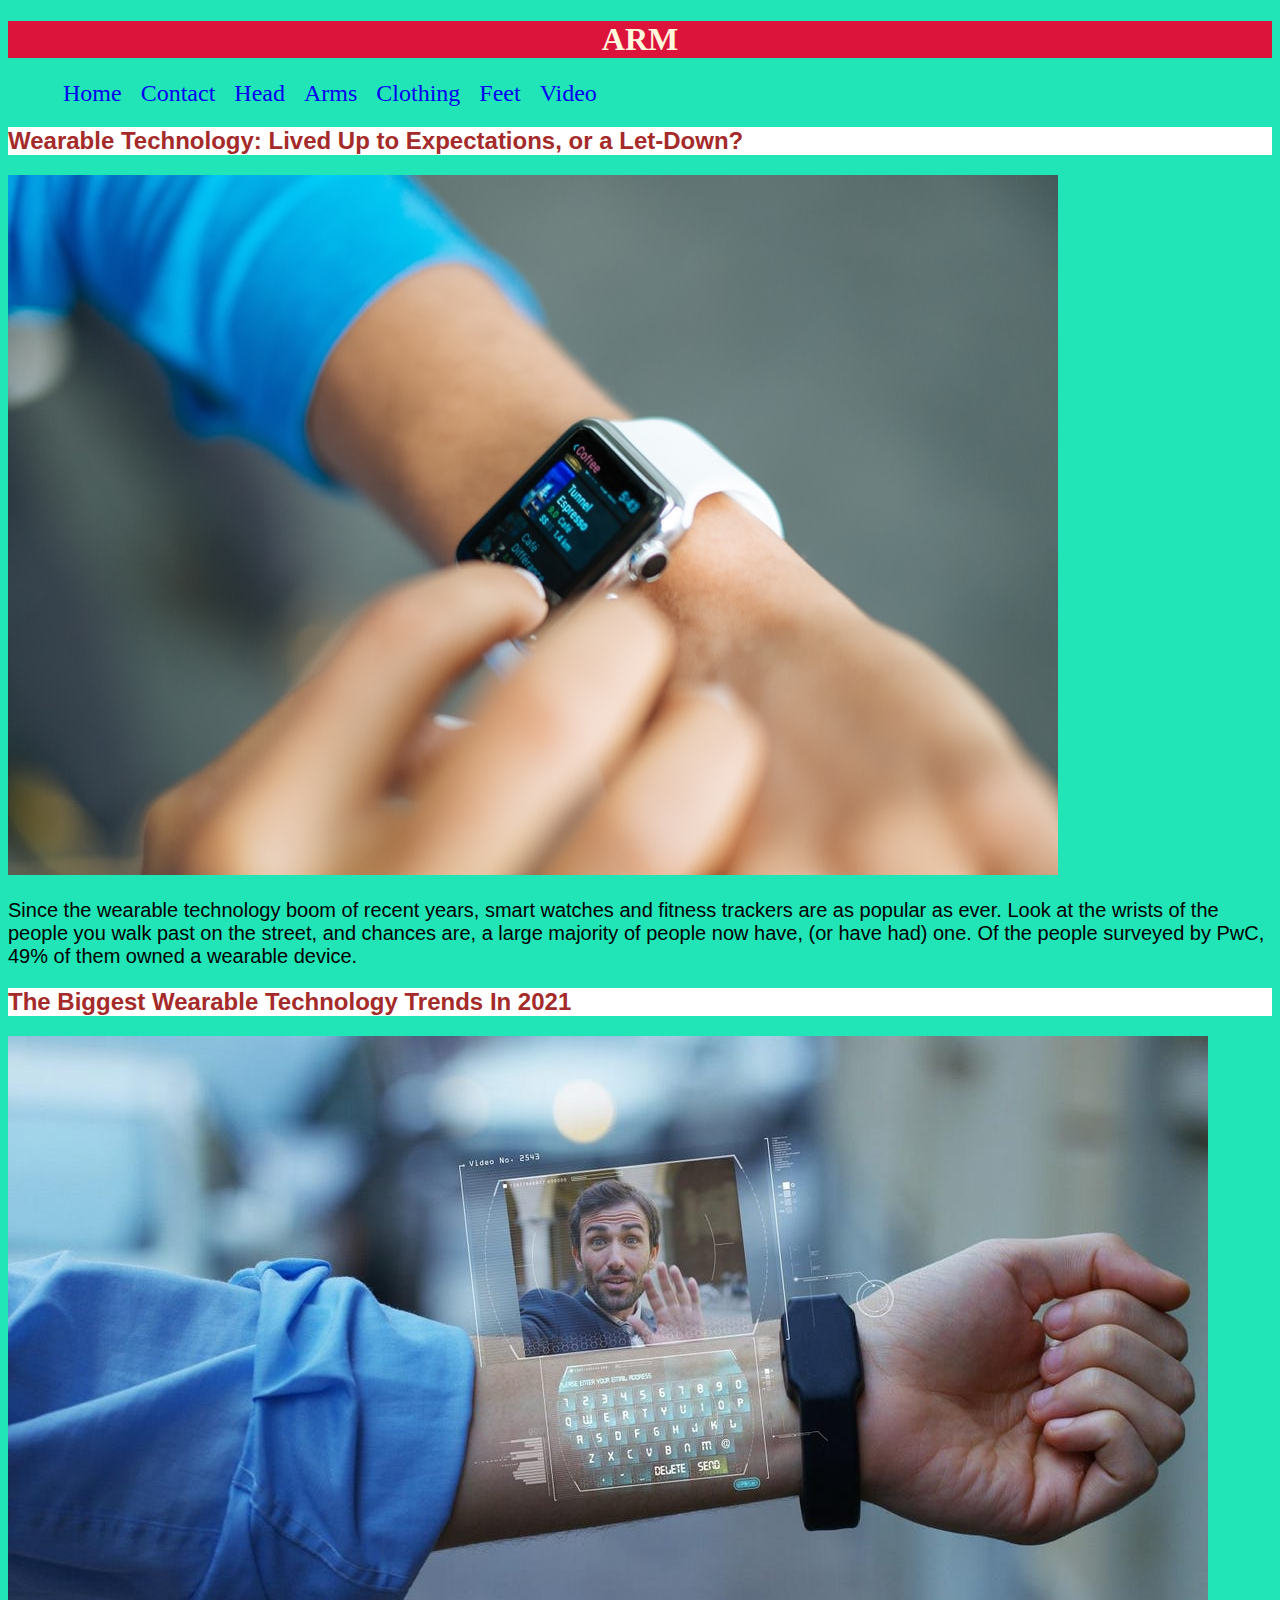
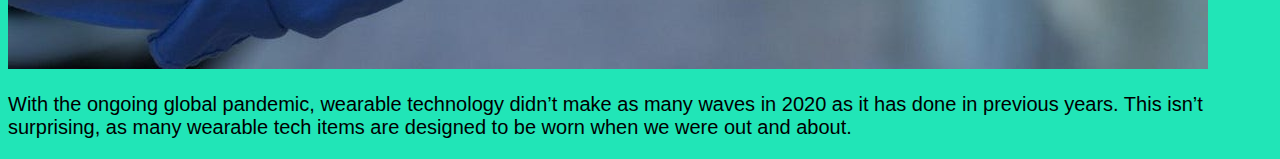
==== arms.html @ 4bad8b2c "Add files via upload" ====
<!doctype html>
<html>
<head>
<meta charset="utf-8">
<title>Untitled Document</title>
	
	
	<link rel="stylesheet"type="text/css"href="css/main.css">
</head>

<body>
</body>
	
	<h1>Arm</h1>
	
	<ul>
	
	<li><a href="index.html">Home</a></li>
		<li><a href="contact.html">Contact</a></li>
		<li><a href="head.html">Head</a></li>
	<li><a href="arms.html">Arms</a></li>
	 <li><a href="clothing.html">Clothing</a></li>
		<li><a href="feet.html">Feet</a></li>
		<li><a href="video.html">Video</a></li>
	</ul>
	<h2>Wearable Technology: Lived Up to Expectations, or a Let-Down?</h2>
	<img src="images/arms 1.jpg">
	<p>Since the wearable technology boom of recent years, smart watches and fitness trackers are as popular as ever. Look at the wrists of the people you walk past on the street, and chances are, a large majority of people now have, (or have had) one. Of the people surveyed by PwC, 49% of them owned a wearable device.</p>
	<h2>The Biggest Wearable Technology Trends In 2021</h2>
	<img src="images/arm 2.jpg">
	<P>With the ongoing global pandemic, wearable technology didn’t make as many waves in 2020 as it has done in previous years. This isn’t surprising, as many wearable tech items are designed to be worn when we were out and about.</P>
	
	
</html>
---- css/main.css ----
/* CSS Document */

body{background-color:#21E5B7; }

h1{
	background-color: crimson;
     color:cornsilk;
	font-family:Arial black;
	text-transform: uppercase;
	text-align: center;


}
ul li{display:inline; margin-left: 15px; 
}
ul li{font-size:24px;
}
a{
	text-decoration:none;
}
a hover{
	color:darkred;
}
h2{
	font-family:arial,helvetica,sans-serif;
	Font-size:35;
	Font-weight:bold;
	Font-style:normal;
	color:brown;
	background-color: white;
	
}

p{
	font-family:Arial;
	Font-size:20px;
	Font-weight:normal;
	text-justify: auto;
	
}
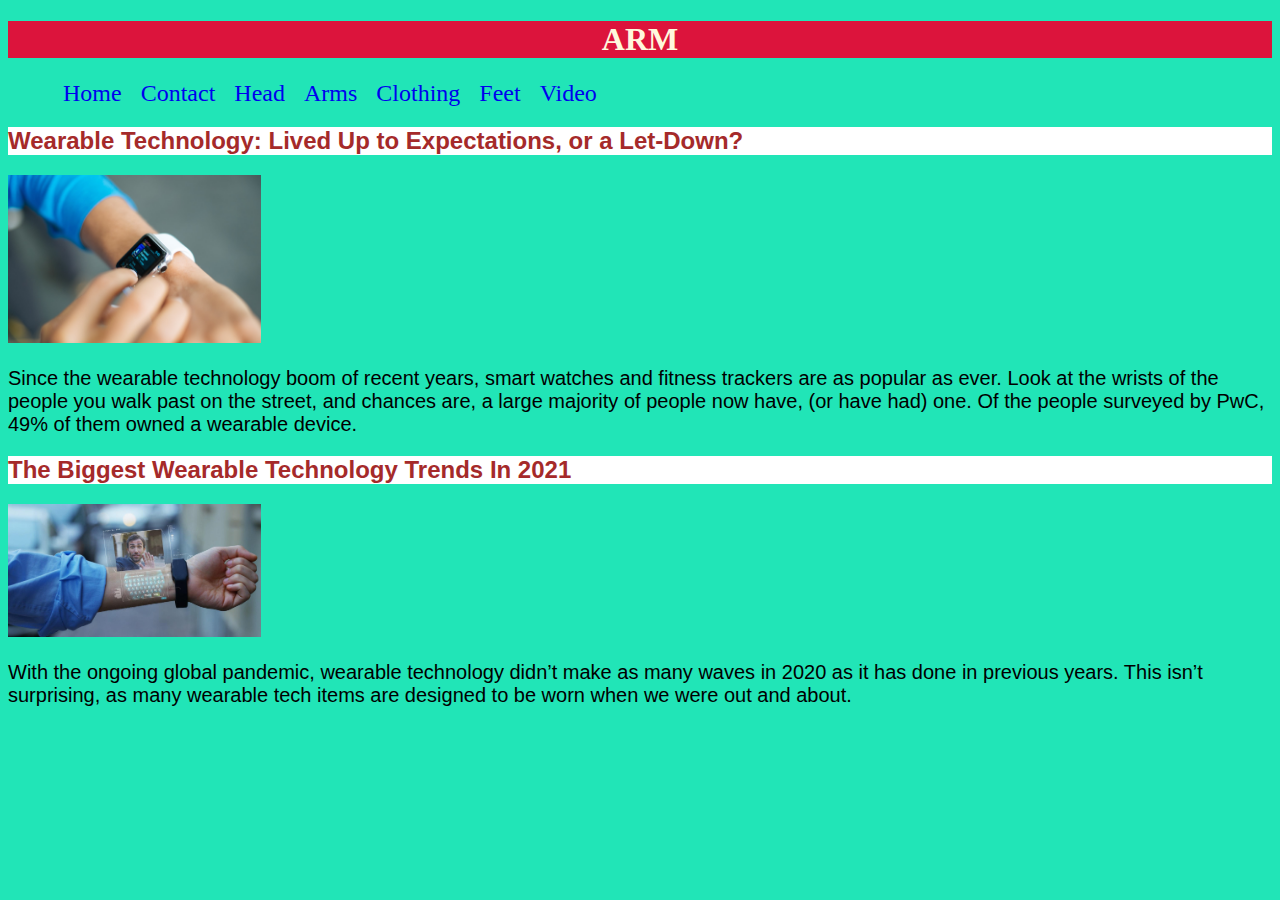
==== commit 7b77c5cd: "Update arms.html" ====
--- a/arms.html
+++ b/arms.html
@@ -2,7 +2,7 @@
 <html>
 <head>
 <meta charset="utf-8">
-<title>Untitled Document</title>
+<title>Arm</title>
 	
 	
 	<link rel="stylesheet"type="text/css"href="css/main.css">
@@ -24,10 +24,10 @@
 		<li><a href="video.html">Video</a></li>
 	</ul>
 	<h2>Wearable Technology: Lived Up to Expectations, or a Let-Down?</h2>
-	<img src="images/arms 1.jpg">
+	<img src="images/arms 1.jpg" alt="Arm Image"width=20% height=50%>
 	<p>Since the wearable technology boom of recent years, smart watches and fitness trackers are as popular as ever. Look at the wrists of the people you walk past on the street, and chances are, a large majority of people now have, (or have had) one. Of the people surveyed by PwC, 49% of them owned a wearable device.</p>
 	<h2>The Biggest Wearable Technology Trends In 2021</h2>
-	<img src="images/arm 2.jpg">
+	<img src="images/arm 2.jpg" alt="armimage"width=20% height=50%>
 	<P>With the ongoing global pandemic, wearable technology didn’t make as many waves in 2020 as it has done in previous years. This isn’t surprising, as many wearable tech items are designed to be worn when we were out and about.</P>
 	
 	
